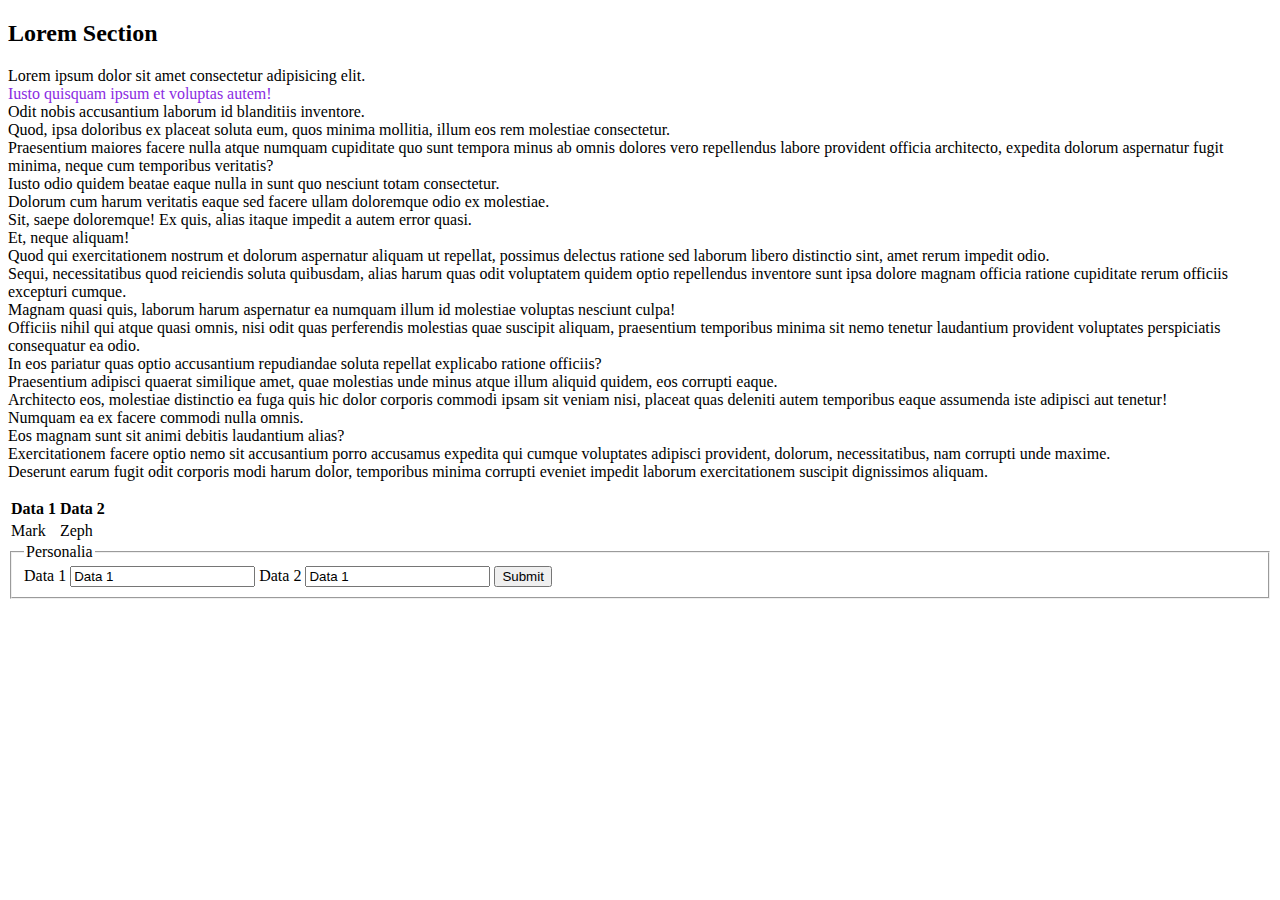
==== contact.html @ 3ea85e29 "Add files via upload" ====
<!DOCTYPE html>
<html lang="en">
<head>
    <meta charset="UTF-8">
    <meta name="viewport" content="width=device-width, initial-scale=1.0">
    <title>Links</title>
</head>
<body>
    <h2 id = "lorem" > Lorem Section</h2>
    <p>Lorem ipsum dolor sit amet consectetur adipisicing elit.<br>
        <span style="color: blueviolet;">Iusto quisquam ipsum et voluptas autem!</span><br>
        Odit nobis accusantium laborum id blanditiis inventore.<br>
        Quod, ipsa doloribus ex placeat soluta eum, quos minima mollitia, illum eos rem molestiae consectetur.<br>
        Praesentium maiores facere nulla atque numquam cupiditate quo sunt tempora minus ab omnis dolores vero repellendus labore provident officia architecto, expedita dolorum aspernatur fugit minima, neque cum temporibus veritatis?<br>
        Iusto odio quidem beatae eaque nulla in sunt quo nesciunt totam consectetur.<br>
        Dolorum cum harum veritatis eaque sed facere ullam doloremque odio ex molestiae.<br>
        Sit, saepe doloremque! Ex quis, alias itaque impedit a autem error quasi.<br>
        Et, neque aliquam!<br>
        Quod qui exercitationem nostrum et dolorum aspernatur aliquam ut repellat, possimus delectus ratione sed laborum libero distinctio sint, amet rerum impedit odio.<br>
        Sequi, necessitatibus quod reiciendis soluta quibusdam, alias harum quas odit voluptatem quidem optio repellendus inventore sunt ipsa dolore magnam officia ratione cupiditate rerum officiis excepturi cumque.<br>
        Magnam quasi quis, laborum harum aspernatur ea numquam illum id molestiae voluptas nesciunt culpa!<br> 
        Officiis nihil qui atque quasi omnis, nisi odit quas perferendis molestias quae suscipit aliquam, praesentium temporibus minima sit nemo tenetur laudantium provident voluptates perspiciatis consequatur ea odio.<br>
        In eos pariatur quas optio accusantium repudiandae soluta repellat explicabo ratione officiis?<br>
        Praesentium adipisci quaerat similique amet, quae molestias unde minus atque illum aliquid quidem, eos corrupti eaque.<br>
        Architecto eos, molestiae distinctio ea fuga quis hic dolor corporis commodi ipsam sit veniam nisi, placeat quas deleniti autem temporibus eaque assumenda iste adipisci aut tenetur!<br> 
        Numquam ea ex facere commodi nulla omnis.<br>
        Eos magnam sunt sit animi debitis laudantium alias?<br>
        Exercitationem facere optio nemo sit accusantium porro accusamus expedita qui cumque voluptates adipisci provident, dolorum, necessitatibus, nam corrupti unde maxime.<br> 
        Deserunt earum fugit odit corporis modi harum dolor, temporibus minima corrupti eveniet impedit laborum exercitationem suscipit dignissimos aliquam.</p>
        
        <table style="visibility: visible;">
            <tr>
             <th>Data 1</th>
             <th>Data 2</th>
            </tr> 
            <tr>
             <td>Mark</td>
             <td>Zeph</td>
            </tr>
         </table>
         <form>
             <fieldset>
                 <legend>
                     Personalia
                 </legend>
     <label for="Data 1">Data 1</label>
     <input type="text" name="Data 1"  id="Data 1" value="Data 1">
     <label for="Data 1">Data 2</label>
     <input type="text" name="Data 1"  id="Data 1" value="Data 1">
     <input type="submit" value="Submit">
             </fieldset>
         </form>
         
     </body>
     </html>
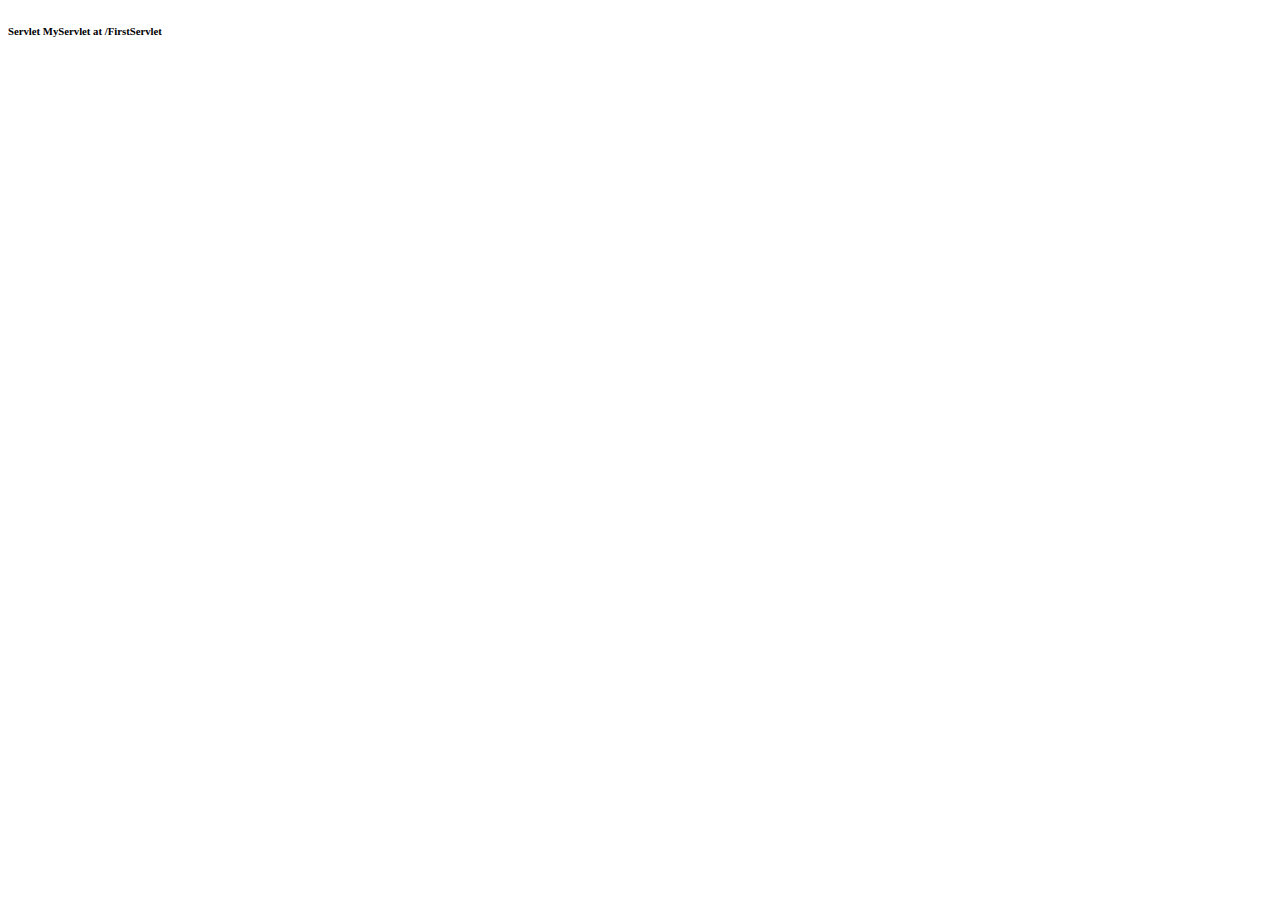
==== commit d7f38ff6: "Add files via upload" ====
--- a/contact.html
+++ b/contact.html
@@ -6,51 +6,9 @@
     <title>Links</title>
 </head>
 <body>
-    <h2 id = "lorem" > Lorem Section</h2>
-    <p>Lorem ipsum dolor sit amet consectetur adipisicing elit.<br>
-        <span style="color: blueviolet;">Iusto quisquam ipsum et voluptas autem!</span><br>
-        Odit nobis accusantium laborum id blanditiis inventore.<br>
-        Quod, ipsa doloribus ex placeat soluta eum, quos minima mollitia, illum eos rem molestiae consectetur.<br>
-        Praesentium maiores facere nulla atque numquam cupiditate quo sunt tempora minus ab omnis dolores vero repellendus labore provident officia architecto, expedita dolorum aspernatur fugit minima, neque cum temporibus veritatis?<br>
-        Iusto odio quidem beatae eaque nulla in sunt quo nesciunt totam consectetur.<br>
-        Dolorum cum harum veritatis eaque sed facere ullam doloremque odio ex molestiae.<br>
-        Sit, saepe doloremque! Ex quis, alias itaque impedit a autem error quasi.<br>
-        Et, neque aliquam!<br>
-        Quod qui exercitationem nostrum et dolorum aspernatur aliquam ut repellat, possimus delectus ratione sed laborum libero distinctio sint, amet rerum impedit odio.<br>
-        Sequi, necessitatibus quod reiciendis soluta quibusdam, alias harum quas odit voluptatem quidem optio repellendus inventore sunt ipsa dolore magnam officia ratione cupiditate rerum officiis excepturi cumque.<br>
-        Magnam quasi quis, laborum harum aspernatur ea numquam illum id molestiae voluptas nesciunt culpa!<br> 
-        Officiis nihil qui atque quasi omnis, nisi odit quas perferendis molestias quae suscipit aliquam, praesentium temporibus minima sit nemo tenetur laudantium provident voluptates perspiciatis consequatur ea odio.<br>
-        In eos pariatur quas optio accusantium repudiandae soluta repellat explicabo ratione officiis?<br>
-        Praesentium adipisci quaerat similique amet, quae molestias unde minus atque illum aliquid quidem, eos corrupti eaque.<br>
-        Architecto eos, molestiae distinctio ea fuga quis hic dolor corporis commodi ipsam sit veniam nisi, placeat quas deleniti autem temporibus eaque assumenda iste adipisci aut tenetur!<br> 
-        Numquam ea ex facere commodi nulla omnis.<br>
-        Eos magnam sunt sit animi debitis laudantium alias?<br>
-        Exercitationem facere optio nemo sit accusantium porro accusamus expedita qui cumque voluptates adipisci provident, dolorum, necessitatibus, nam corrupti unde maxime.<br> 
-        Deserunt earum fugit odit corporis modi harum dolor, temporibus minima corrupti eveniet impedit laborum exercitationem suscipit dignissimos aliquam.</p>
-        
-        <table style="visibility: visible;">
-            <tr>
-             <th>Data 1</th>
-             <th>Data 2</th>
-            </tr> 
-            <tr>
-             <td>Mark</td>
-             <td>Zeph</td>
-            </tr>
-         </table>
-         <form>
-             <fieldset>
-                 <legend>
-                     Personalia
-                 </legend>
-     <label for="Data 1">Data 1</label>
-     <input type="text" name="Data 1"  id="Data 1" value="Data 1">
-     <label for="Data 1">Data 2</label>
-     <input type="text" name="Data 1"  id="Data 1" value="Data 1">
-     <input type="submit" value="Submit">
-             </fieldset>
-         </form>
-         
+    <p> <h6> Servlet MyServlet at /FirstServlet</h6>
+    </p>
      </body>
      </html>
      
+     
